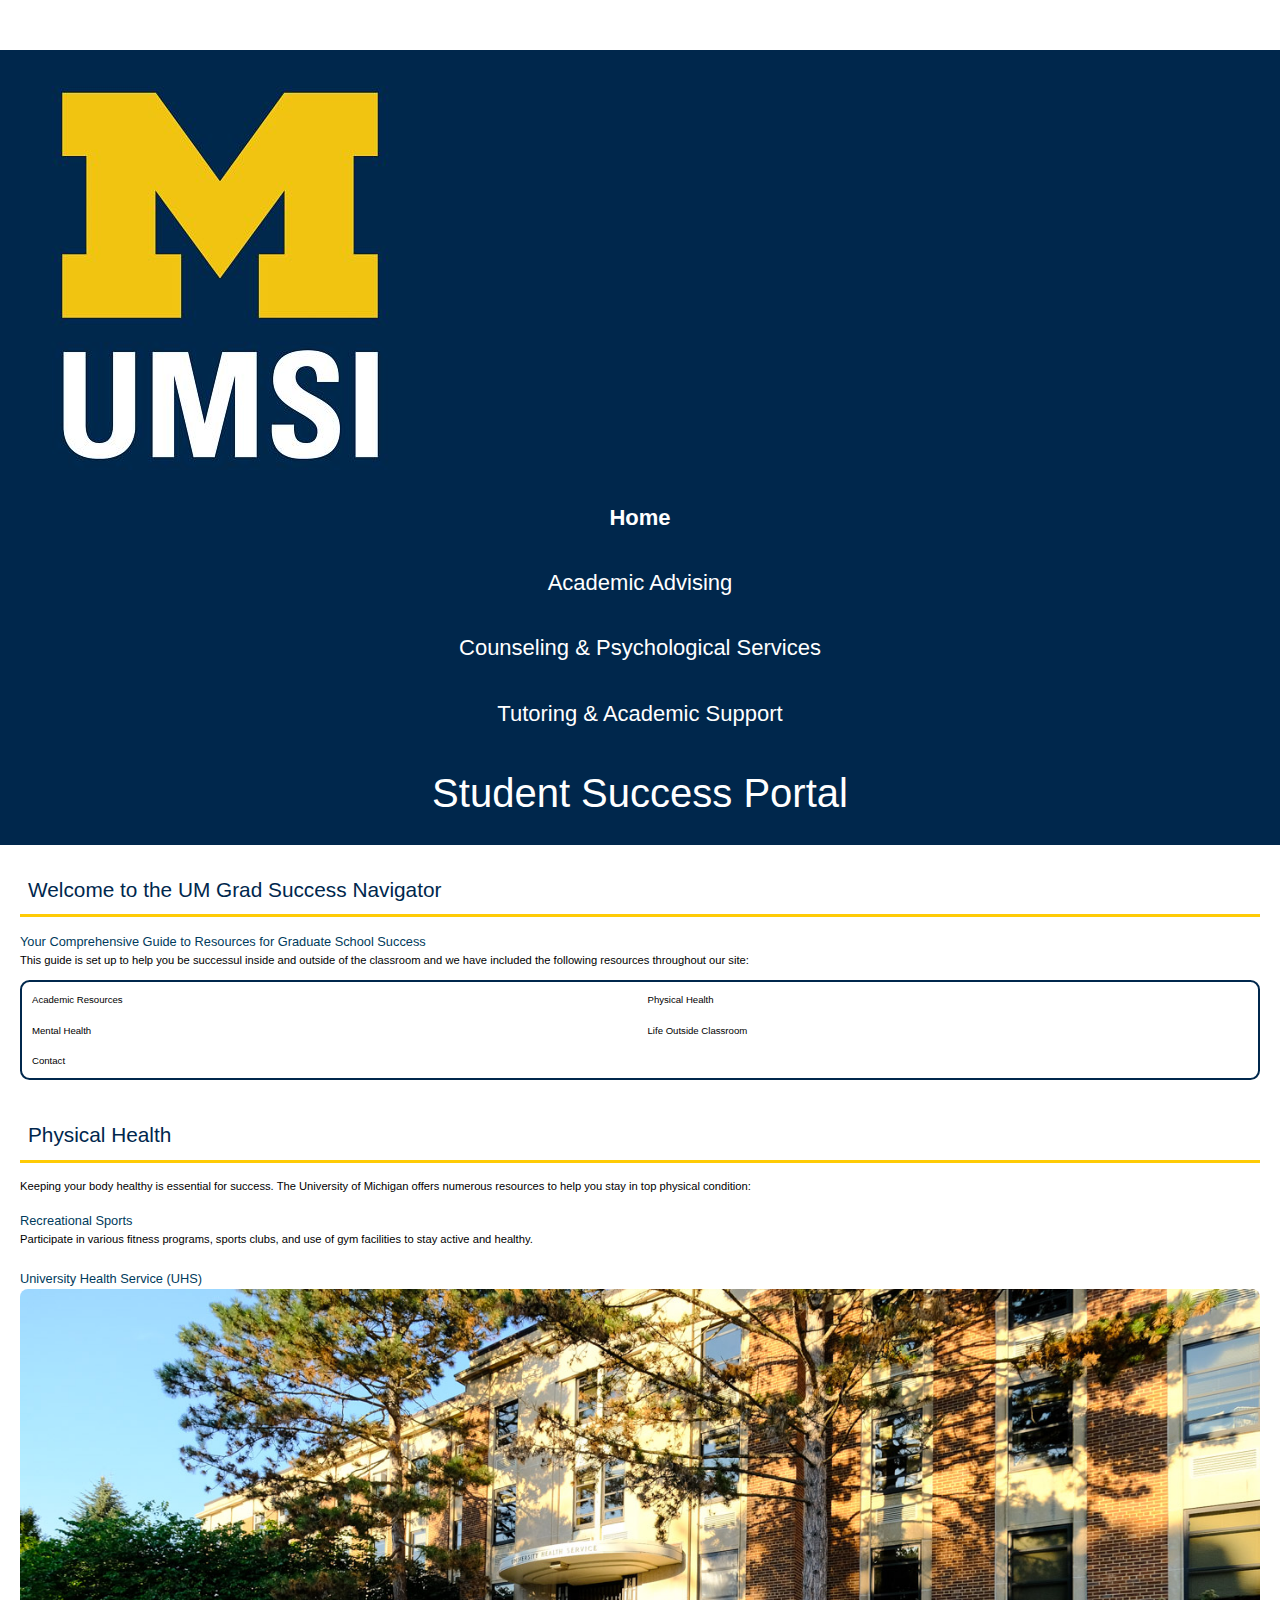
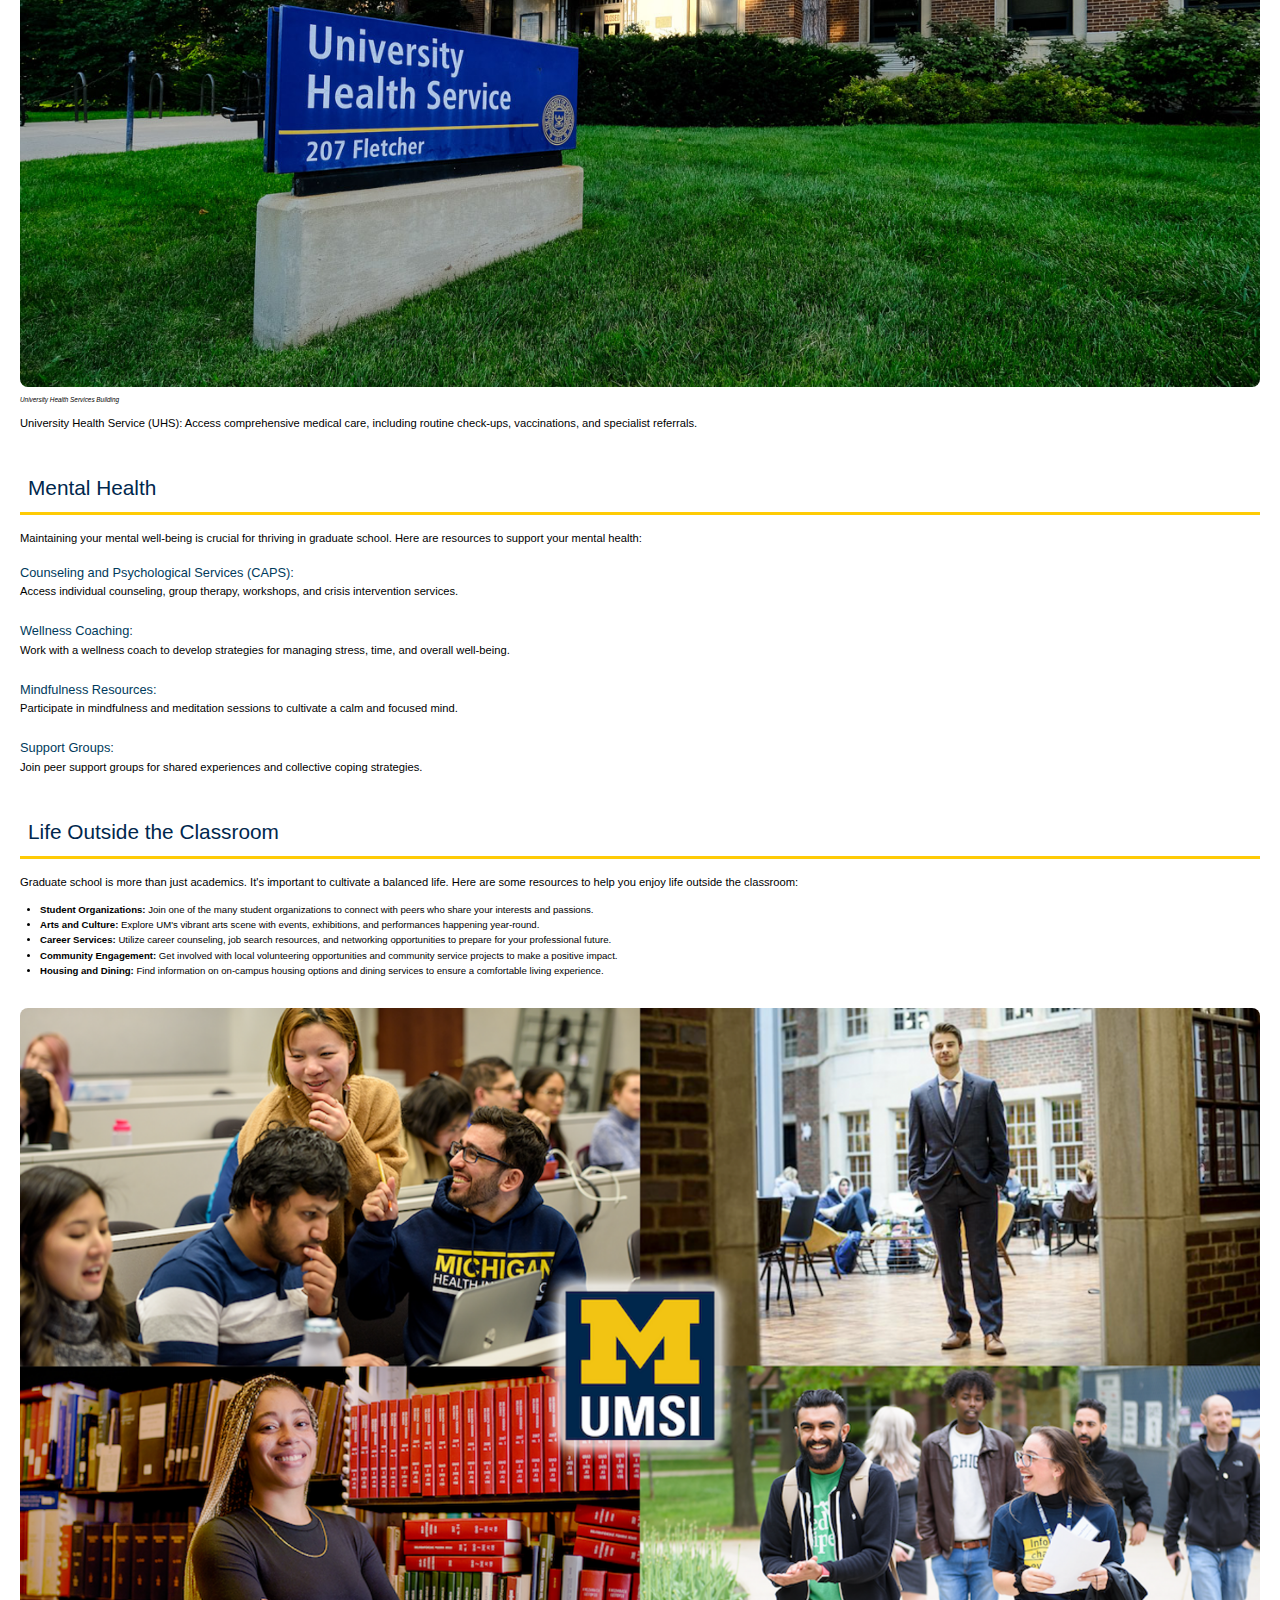
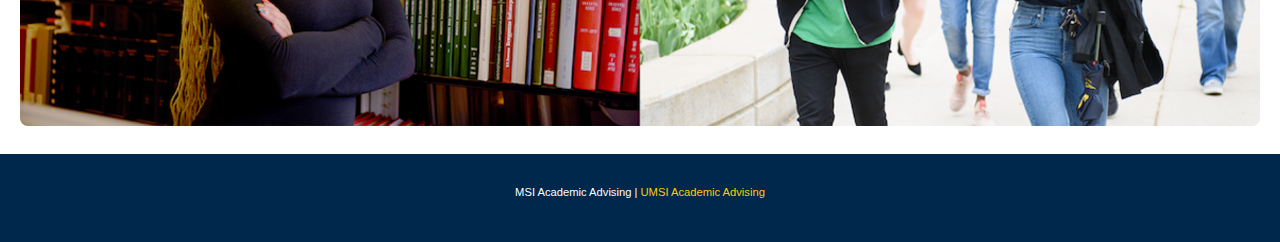
==== index.html @ 0c7af704 "Add files via upload" ====
<!DOCTYPE html>
<html lang="en">
<head>
    <meta charset="UTF-8">
    <meta name="viewport" content="width=device-width, initial-scale=1.0">
    <link rel="stylesheet" href="css/reset.css">
    <link rel="stylesheet" href="css/style.css">
    <title>Student Success Portal</title>
</head>
<body>
    <header>
        <div class="header-container">
            <img src="images/UMSI_signature_vertical_informal_solidblue.jpg" alt="UMSI Logo" class="logo">
            <a href="#main" class="skip-link">Skip to Main Content</a>
            <!-- <div class="hamburger" id="hamburger"> I tried to do a hamburger menu, but it wasn't working
                <div class="bar"></div>
                <div class="bar"></div>
                <div class="bar"></div>
            </div> -->
            <nav class="navigation">
                <ul class="nav-links">
                    <li class="active"><a href = "index.html">Home</a></li>
                    <li><a href = "advising.html">Academic Advising</a></li>
                    <li><a href = "caps.html">Counseling & Psychological Services</a></li>
                    <li><a href = "tutoring.html">Tutoring & Academic Support</a></li>
                </ul>
             </nav>
        </div>
        <h1 class="page-title">Student Success Portal</h1>
    </header>
    <main id="main">
        <section class="welcome-section">
            <h2 class="section-title">Welcome to the UM Grad Success Navigator</h2>
            <h3> Your Comprehensive Guide to Resources for Graduate School Success</h3>
            <p>This guide is set up to help you be successul inside and outside of the classroom and we have included the following resources throughout our site:</p>
            <ol class="resource-list">
                <li>Academic Resources</li>
                <li>Physical Health</li>
                <li>Mental Health</li>
                <li>Life Outside Classroom</li>
                <li>Contact</li>
            </ol>
        </section>
        <section class="physical-health">
            <h2 class="section-title">Physical Health</h2>
            <p>Keeping your body healthy is essential for success. The University of Michigan offers numerous resources to help you stay in top physical condition:</p>
            <article class="data">
                <h3>Recreational Sports</h3>
                <p>Participate in various fitness programs, sports clubs, and use of gym facilities to stay active and healthy.</p>
            </article>
            <article class="data">
                <h3>University Health Service (UHS)</h3>
                <figure>
                    <img src="images/UHS.jpg" alt="University Health Services building" class="building-image">
                    <figcaption>University Health Services Building</figcaption>
                </figure>
                <p>University Health Service (UHS): Access comprehensive medical care, including routine check-ups, vaccinations, and specialist referrals.</p>
            </article>
        </section>

        <section class="mental-health">
            <h2 class="section-title">Mental Health</h2>
            <p>Maintaining your mental well-being is crucial for thriving in graduate school. Here are resources to support your mental health:</p>
            <article class="data">
                <h3>Counseling and Psychological Services (CAPS):</h3>
                <p> Access individual counseling, group therapy, workshops, and crisis intervention services.</p>
            </article>
            <article class="data">
                <h3>Wellness Coaching:</h3>
                <p>Work with a wellness coach to develop strategies for managing stress, time, and overall well-being.</p>
            </article>
            <article class="data">
                <h3>Mindfulness Resources:</h3>
                <p> Participate in mindfulness and meditation sessions to cultivate a calm and focused mind.</p>
            </article>
            <article class="data">
                <h3>Support Groups:</h3>
                <p> Join peer support groups for shared experiences and collective coping strategies.</p>
            </article>
        </section>


        <section class="life-outside-classroom">
            <h2 class="section-title">Life Outside the Classroom</h2>
            <p>Graduate school is more than just academics. It's important to cultivate a balanced life. Here are some resources to help you enjoy life outside the classroom:</p>
            <ul class="loc-resources">
                <li><strong>Student Organizations:</strong> Join one of the many student organizations to connect with peers who share your interests and passions.</li>
                <li><strong>Arts and Culture:</strong> Explore UM's vibrant arts scene with events, exhibitions, and performances happening year-round.</li>
                <li><strong>Career Services:</strong> Utilize career counseling, job search resources, and networking opportunities to prepare for your professional future.</li>
                <li><strong>Community Engagement:</strong> Get involved with local volunteering opportunities and community service projects to make a positive impact.</li>
                <li><strong>Housing and Dining:</strong> Find information on on-campus housing options and dining services to ensure a comfortable living experience.</li>
            </ul>
        </section>

        <img src="images/UMSI.png" alt="UMSI logo in th center with four different pictures surounding it." class="umsi-image">

    </main>
    <footer class="site-footer">
        <p>MSI Academic Advising | <a href="https://sites.google.com/umich.edu/msiacademicadvising/student-support-resources">UMSI Academic Advising </a></p>
        </footer>
</body>
</html>
---- css/style.css ----
/* Reset default margin and padding */
* {
    margin: 0;
    padding: 0;
    font-size: 100%;
    box-sizing: border-box;
}

body {
    font-family: Arial, sans-serif; /*default for all body unless specified*/
    line-height: 1.6;
    color: #000000;
    background-color: #ffffff;
    margin-top: 50px; /* Adjust for header */
}

/* Header styles */
header {
    display: grid;
    grid-template-columns: 1fr;
    background-color: #00274C;
    color: #ffffff;
    text-align: center;
    padding: 20px;
    align-items: center;
    justify-items: center;
}

.header-container {
    display: grid;
    grid-template-columns: 1fr;
    align-items: center;
    gap: 10px;
    width: 100%;
}

.logo {
    display: block;
    visibility: visible;
    z-index: 9999;
    min-width: 100px;
    height: auto;
}

.navgation {
    display: block;
    text-align: center;
    width: 100%;
}

.nav-links {
    list-style: none;
    padding: 0;
    margin: 0;
    text-align: center;
}

.nav-links li {
    margin: 10px 0;
}

.nav-links a {
    display: block;
    color: #ffffff;
    text-decoration: none;
    font-size: 22px;
    padding: 10px 0;
}

.nav-links a:hover {
    text-decoration: underline;
}

.active{
    display: block;
    font-weight: bolder;
}

/* all for the hamburger menu I tried */
/* .hamburger {
    display: block;
    cursor: pointer;
    width: 30px;
    height: 30px;
    grid-column: 3; /* Put it in the last column */
/* }

.bar {
    width: 100%;
    height: 4px;
    background-color: white;
    margin: 6px 0;
}

/* Show navigation links when 'active' class is added */
/* .nav-links.active {
    display: block; /* Show the navigation links */
/* }

/* Make sure hamburger is clickable */
/* .hamburger:hover {
    opacity: 0.7;
}  */

.page-title {
    font-size: 2.5em;
    margin-top: 10px;
}

.skip-link {
    position: absolute;
    top: -10000px;
    left: 0;
    padding: 10px;
    font-weight: bold;
    text-decoration: none;
}

.skip-link:focus {
    top: 0;
}

.quick-links, .resource-links {
    margin: 20px 0;
    font-size: 1em;
    list-style: none;
}

.quick-links li, .resource-links li {
    margin-bottom: 10px;
    padding-left: 20px;
    list-style: none;
}

.resource-links a {
    text-decoration: none;
}

.resource-links a:hover {
    text-decoration: underline;
}

.advising-images{
    width: 100%;
    max-width: 500px;
    margin: 0 auto;
    display: block;
    border-radius: 8px;
}

.advising-links a{
    text-decoration: none;
}

.advising-links a:hover{
    text-decoration: underline;
}

.advising-links{
    list-style: none;
    display: grid;
    grid-template-columns: repeat(2, 1fr);
    justify-items: start;
    align-content: center;
    align-items: center;
    font-size: 0.6em;
    border: #00274C solid 2px;
    border-radius: 1em;
    gap: 10px;
    padding: 10px;
}

.quick-links{
    display: grid;
    grid-template-columns: repeat(2, 1fr);
    justify-items: center;
    align-items: center;
    font-size: 0.6em;
    border: #00274C solid 2px;
    border-radius: 1em;
    padding: 10px; /* padding around box */
    width: 100%; /* full width of screen */
}

.quick-links a{
    text-decoration: none;
}

.quick-links a:hover{
    text-decoration: underline;
}

.other-resources-links{
    list-style: none;
}

.other-resources-links a{
    text-decoration: none;
}

.other-resources-links a:hover{
    text-decoration: underline;
}

.our-services-links{
    display: grid;
    grid-template-columns: repeat(2, 1fr);
    justify-items: start;
    align-items: center;
    list-style: none;
    gap: 10px;
    border: #00274C solid 2px;
    border-radius: 1em;
    padding: 10px; /* padding around box */
}

.our-services-links a{
    text-decoration: none;
}

.our-services-links a:hover{
    text-decoration: underline;
}

/* CAPS Image Styling */
.caps-image {
    width: 100%;
    max-width: 500px;
    margin: 0 auto;
    display: block;
    border-radius: 8px;
}

.caps_furniture{
    width: 100%;
    max-width: 500px;
    margin: 0 auto;
    display: block;
    border-radius: 8px;
}

.advising-image{
    width: 100%;
    max-width: 500px;
    margin: 0 auto;
    display: block;
    border-radius: 8px;
}

/* Main content */
main {
    max-width: 100%;
    margin-left: auto;
    margin-right: auto;
    padding: 20px;
    background-color: white;
}

section {
    margin-bottom: 30px;
}

.section-title {
    color: #00274d;
    font-size: 1.3em; /* readability */
    border-bottom: 3px solid #FFCB05; /* U-M maize */
    padding: 8px;
    margin-bottom: 15px;
}

h3 {
    color: #003b5c; /* Darker blue for subheadings */
    font-size: 0.8em; /* Slightly larger font size for readability */
    margin-top: 15px;
}

p {
    font-size: 0.7em; /* readability */
    line-height: 1.6;
    margin-bottom: 10px;
}

ul {
    list-style-type: disc;
    margin-left: 20px;
    font-size: 0.6em;
}

.resource-list{
    list-style: none;
    font-size: 0.6em;
    display: grid;
    grid-template-columns: repeat(2, 1fr);
    justify-items: start;
    align-items: center;
    border: #00274C solid 2px;
    border-radius: 1em;
    gap: 15px;
    padding: 10px;
}

/* Articles for data sections */
.data {
    margin-bottom: 20px;
}

.building-image {
    width: 100%;
    height: auto;
    border-radius: 8px;
}

figcaption {
    font-style: italic;
    color: #000000;
    margin-bottom: 10px;
    font-size: 0.4em;
}

.umsi-image {
    width: 100%;
    height: auto;
    border-radius: 8px;
}

/* Footer style */
.site-footer {
    background-color: #00274C;
    color: #ffffff;
    text-align: center;
    padding: 30px;
}

.site-footer a {
    color: #FFCB05;
    text-decoration: none;
}

.site-footer a:hover {
    text-decoration: underline;
}
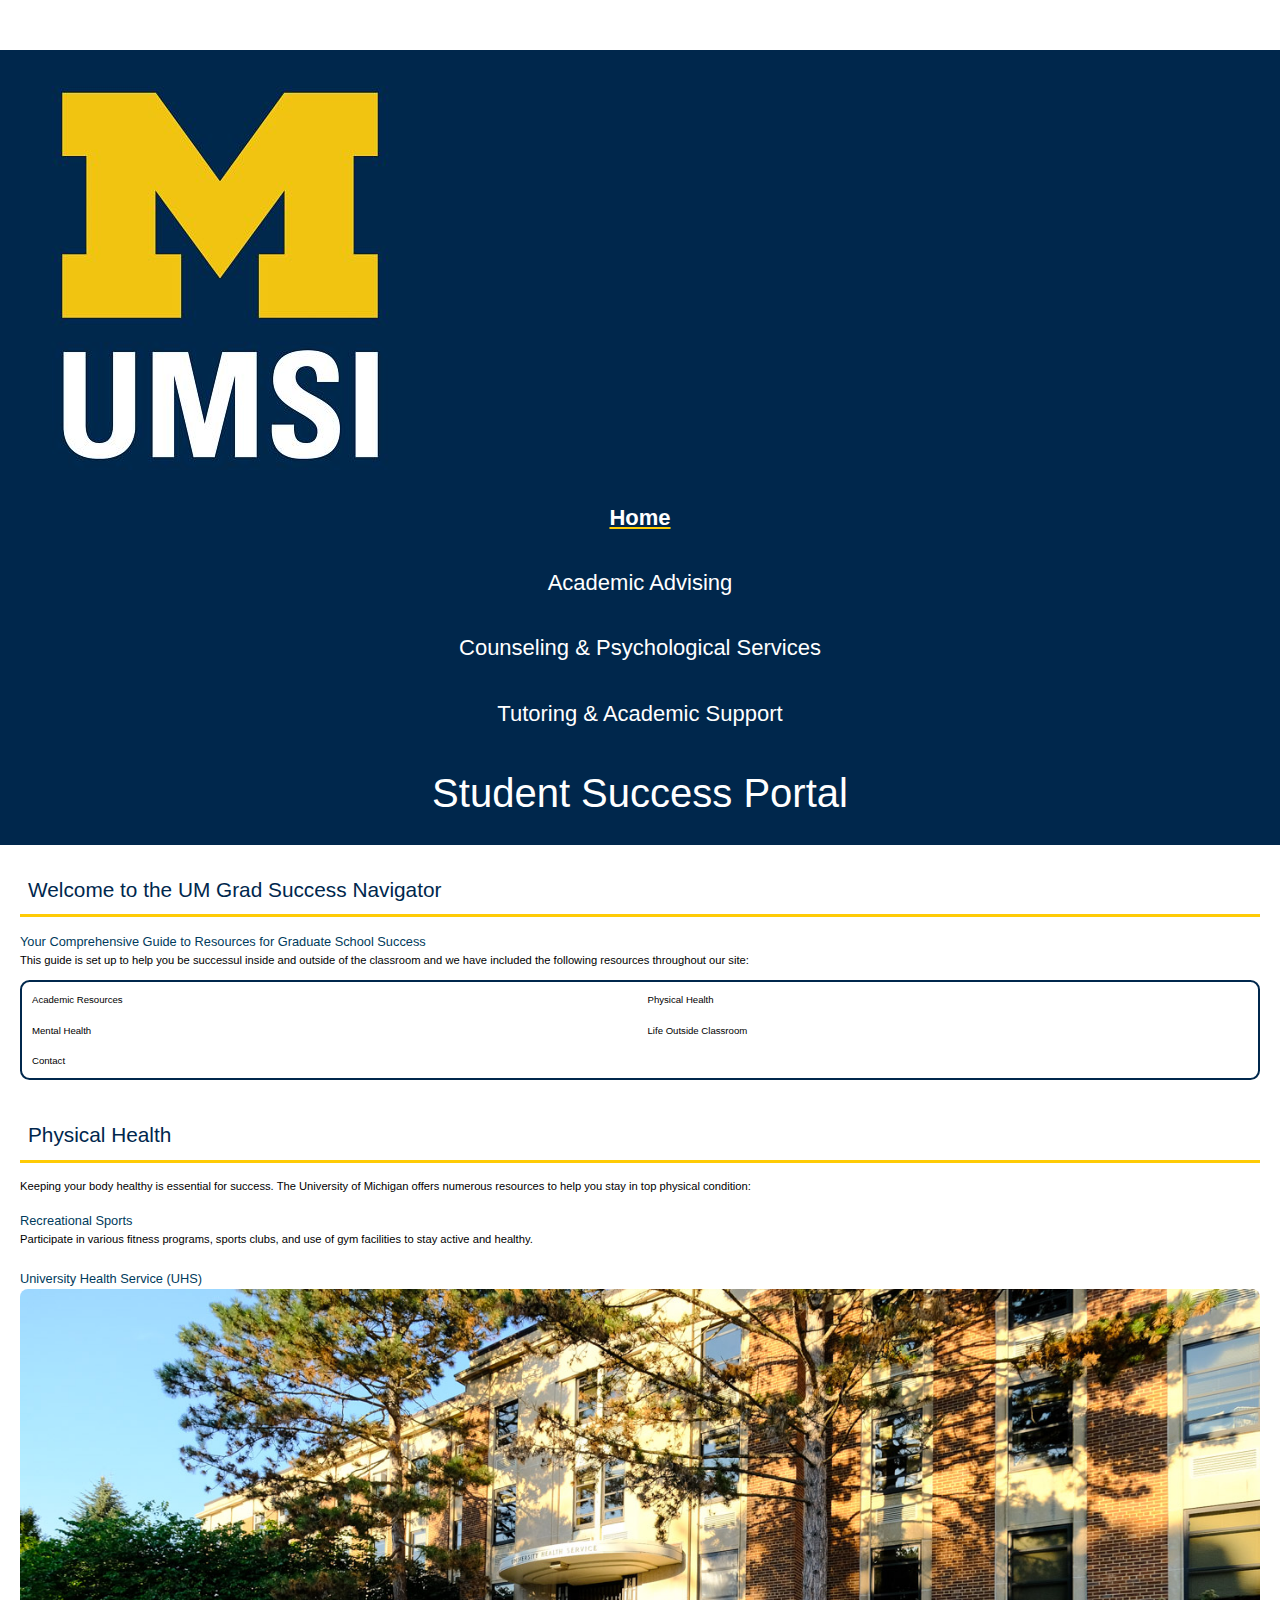
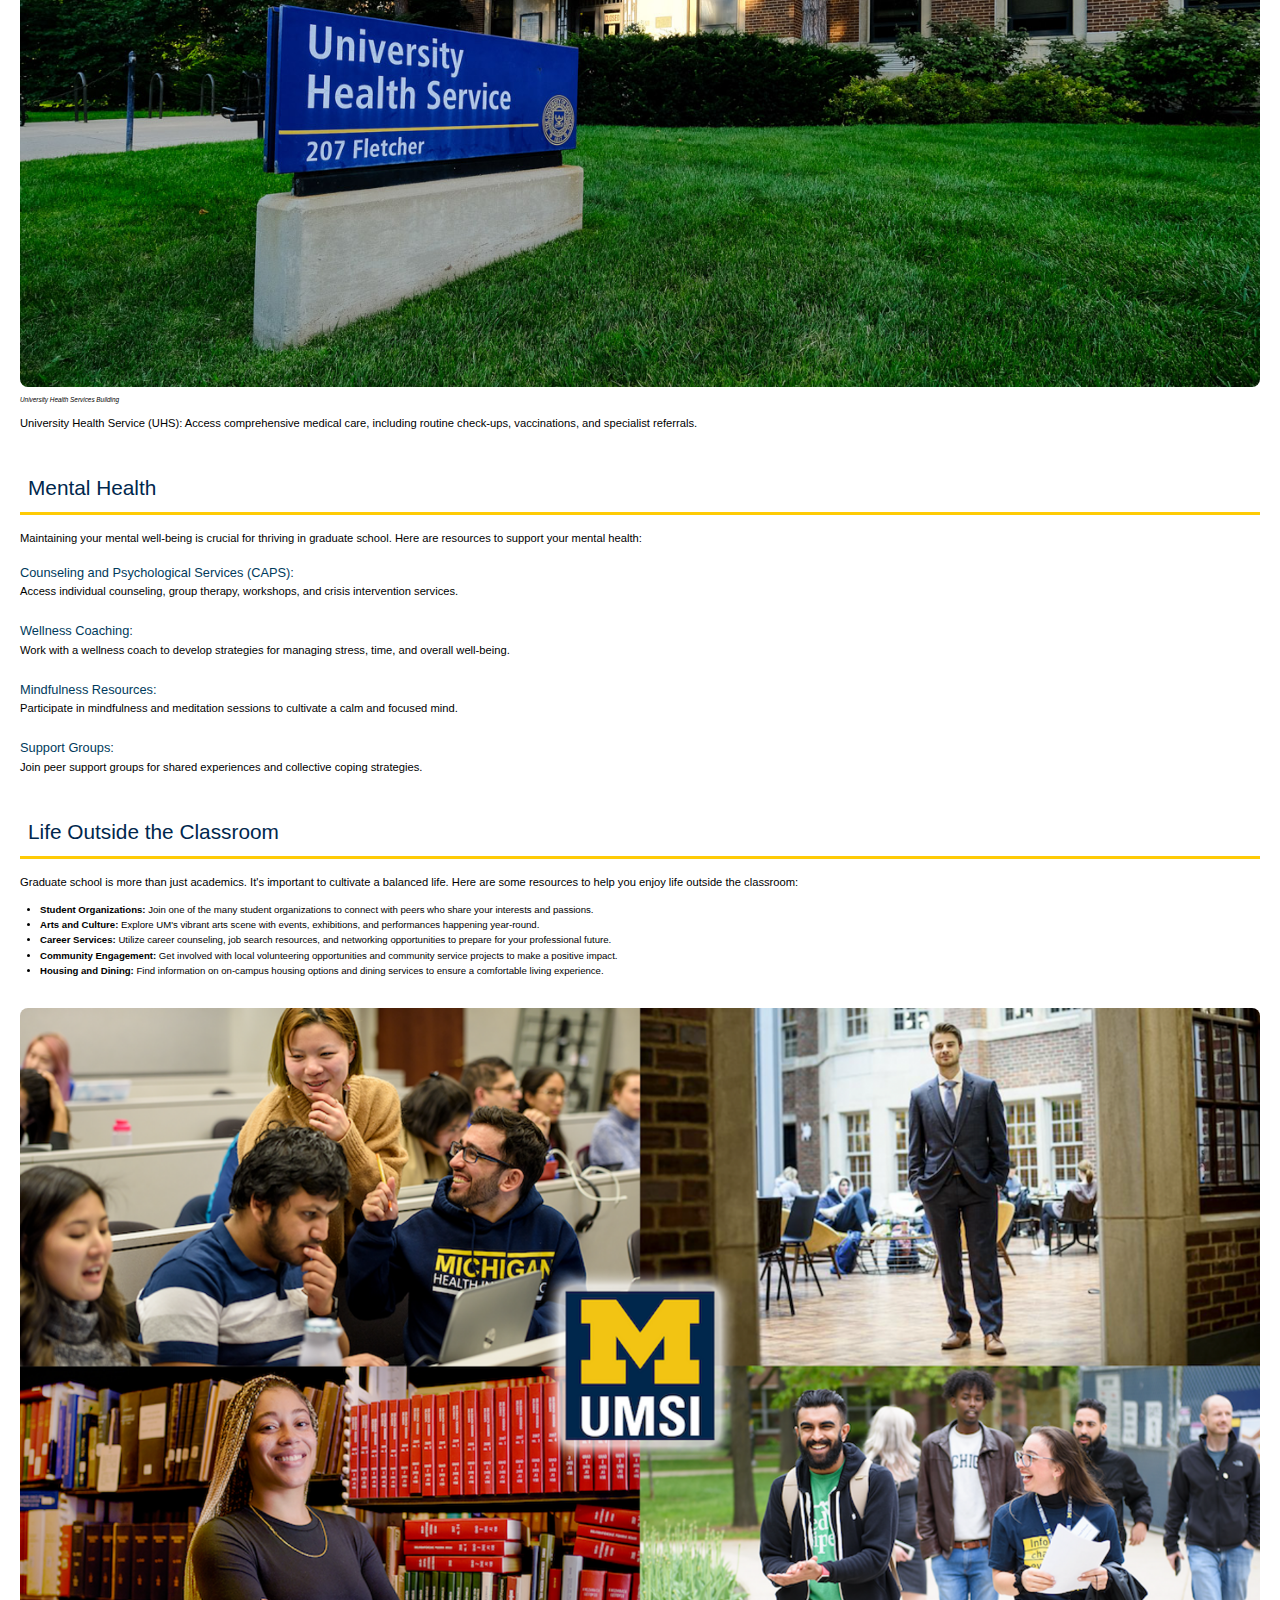
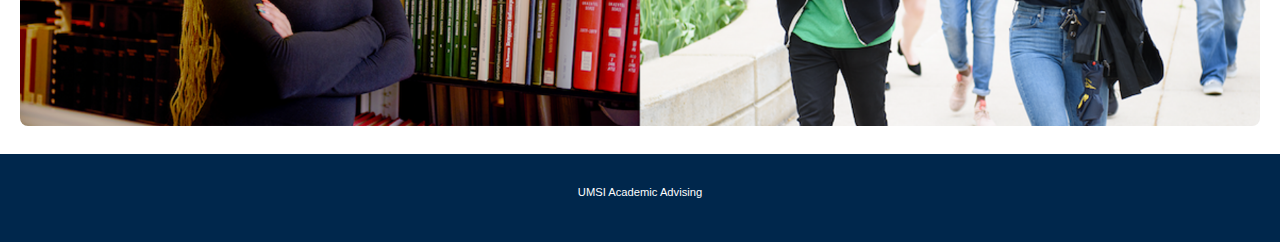
==== commit f2263153: "Add files via upload" ====
--- a/index.html
+++ b/index.html
@@ -96,7 +96,7 @@
 
     </main>
     <footer class="site-footer">
-        <p>MSI Academic Advising | <a href="https://sites.google.com/umich.edu/msiacademicadvising/student-support-resources">UMSI Academic Advising </a></p>
-        </footer>
+        <p><a href="https://sites.google.com/umich.edu/msiacademicadvising/student-support-resources">UMSI Academic Advising </a></p>
+    </footer>
 </body>
 </html>--- a/css/style.css
+++ b/css/style.css
@@ -73,6 +73,8 @@
 
 .active{
     display: block;
+    text-decoration: underline;
+    color: #FFCB05;
     font-weight: bolder;
 }
 
@@ -173,7 +175,7 @@
 .quick-links{
     display: grid;
     grid-template-columns: repeat(2, 1fr);
-    justify-items: center;
+    justify-items: start;
     align-items: center;
     font-size: 0.6em;
     border: #00274C solid 2px;
@@ -332,10 +334,11 @@
 }
 
 .site-footer a {
-    color: #FFCB05;
+    color: #ffffff;
     text-decoration: none;
 }
 
 .site-footer a:hover {
     text-decoration: underline;
+    font-weight: bold;
 }